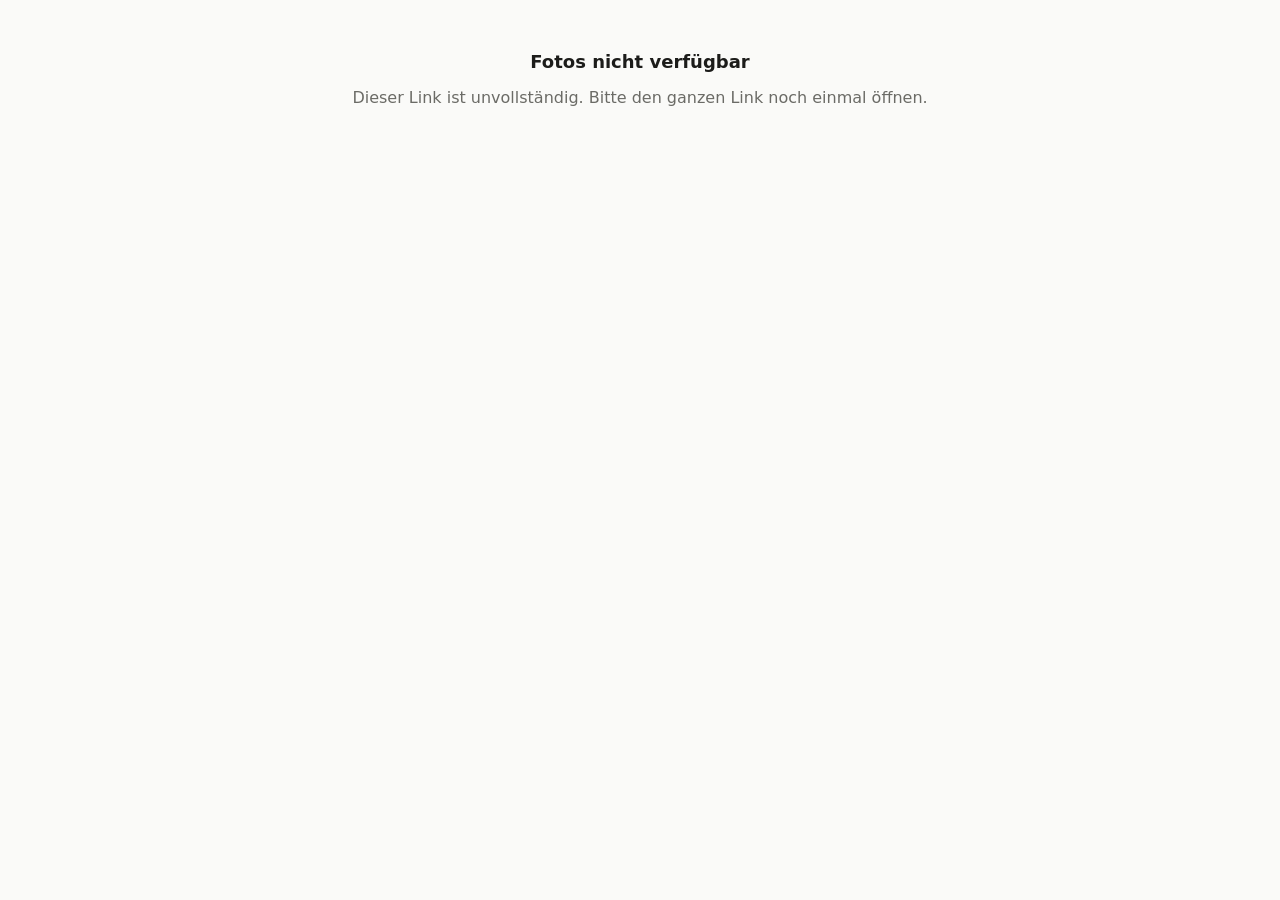
==== gast.html @ a248f6a7 "Suwar 0.1.0: Galerie, Kategorien, Aufräumen, Teilen, Hochladen, Video-Standbild Stufe 1, Bausteine 1" ====
<!doctype html>
<html lang="de">
<head>
<meta charset="utf-8">
<meta name="viewport" content="width=device-width, initial-scale=1, viewport-fit=cover">
<meta http-equiv="Content-Security-Policy" content="default-src 'self'; script-src 'self'; style-src 'self'; img-src 'self' https: http://localhost:* http://127.0.0.1:*; media-src https: http://localhost:* http://127.0.0.1:*; connect-src 'none'">
<meta name="referrer" content="no-referrer">
<meta name="robots" content="noindex">
<title>Geteilte Fotos</title>
<meta name="theme-color" content="#FAFAF8">
<link rel="icon" href="icons/suwar-64.png">
<link rel="stylesheet" href="stil.css">
<link rel="stylesheet" href="gast.css">
</head>
<body>
<div id="gast"><p class="leer">Fotos werden geladen …</p></div>
<script src="js/gast.js"></script>
</body>
</html>
---- stil.css ----
/* Suwar – Stil C „Hell und ruhig“. Fotos stehen im Vordergrund, die Oberfläche tritt zurück. */
:root {
  --grund: #FAFAF8; --karte: #FFFFFF; --text: #1C1C1A; --text2: #6B6B66; --akzent: #2B5291; --akzent-hell: #E6ECF5;
  --chip: #F0F0EC; --rand: rgba(0, 0, 0, .08); --rot: #B42318; --rot-hell: #FBEAEA; --gruen: #1F7A4D;
  --radius: 12px; --sicher-unten: env(safe-area-inset-bottom, 0px); --sicher-oben: env(safe-area-inset-top, 0px);
  font-family: "Segoe UI Variable Text", "Segoe UI", Inter, system-ui, -apple-system, sans-serif;
  color: var(--text); background: var(--grund); -webkit-tap-highlight-color: transparent;
}
* { box-sizing: border-box; }
html, body { margin: 0; height: 100%; }
body { overscroll-behavior-y: contain; }
button, input, select, textarea { font: inherit; color: inherit; }
button { cursor: pointer; }
a { color: var(--akzent); }
.versteckt { display: none !important; }
.nur-leser { position: absolute; width: 1px; height: 1px; overflow: hidden; clip: rect(0 0 0 0); }

/* Grundaufbau */
#app { min-height: 100%; display: flex; flex-direction: column; }
.kopf { position: sticky; top: 0; z-index: 5; background: var(--grund); padding: calc(14px + var(--sicher-oben)) 16px 10px; display: flex; flex-direction: column; gap: 10px; }
.kopf-zeile { display: flex; align-items: center; gap: 10px; }
.kopf h1 { margin: 0; font-size: 22px; font-weight: 600; flex: 1; }
.suche { flex: 1; min-width: 0; display: flex; align-items: center; gap: 10px; height: 44px; padding: 0 6px 0 16px; border-radius: 22px; background: var(--chip); }
.suche input { flex: 1; min-width: 0; border: none; background: transparent; font-size: 15px; outline: none; }
.suche svg { flex: none; }
.rund { flex: none; position: relative; width: 44px; height: 44px; border-radius: 22px; border: 1px solid var(--rand); background: var(--karte); display: inline-flex; align-items: center; justify-content: center; padding: 0; }
.rund.dunkel { background: var(--text); border-color: var(--text); color: #fff; }
.rund.klein { width: 34px; height: 34px; border: none; background: transparent; }
.konto-knopf { width: 32px; height: 32px; border-radius: 16px; border: none; background: var(--akzent); color: #fff; font-size: 14px; font-weight: 600; flex: none; }
.zaehler { position: absolute; right: -3px; top: -3px; min-width: 18px; height: 18px; padding: 0 5px; border-radius: 9px; background: var(--akzent); color: #fff; font-size: 11px; display: flex; align-items: center; justify-content: center; }
.chips { display: flex; gap: 8px; overflow-x: auto; scrollbar-width: none; align-items: center; }
.chips::-webkit-scrollbar { display: none; }
.chip { flex: none; height: 32px; padding: 0 12px; border-radius: 16px; border: 1px solid var(--rand); background: var(--karte); font-size: 14px; display: inline-flex; align-items: center; gap: 6px; }
.chip.an { background: var(--text); color: #fff; border-color: var(--text); }
.chip.filter { background: var(--akzent-hell); color: var(--akzent); border-color: transparent; }
.chip.text { border: none; background: transparent; color: var(--akzent); padding: 0 4px; }
.inhalt { flex: 1; padding-bottom: calc(76px + var(--sicher-unten)); }

/* Leiste unten */
.leiste { position: fixed; left: 0; right: 0; bottom: 0; z-index: 6; display: flex; padding: 4px 8px calc(8px + var(--sicher-unten)); background: var(--karte); border-top: 1px solid var(--rand); }
.leiste a, .leiste button { flex: 1; display: flex; flex-direction: column; align-items: center; gap: 3px; padding: 7px 0; text-decoration: none; color: var(--text2); font-size: 11px; border: none; background: none; }
.leiste .an { color: var(--akzent); }
.leiste.aktionen button { color: var(--text); }
.leiste.aktionen button.gefahr { color: var(--rot); }

/* Galerie */
.tag-kopf { padding: 14px 16px 6px; font-size: 13px; font-weight: 600; color: var(--text2); letter-spacing: .02em; text-transform: uppercase; display: flex; justify-content: space-between; }
.raster { display: grid; grid-template-columns: repeat(4, minmax(0, 1fr)); gap: 2px; }
@media (min-width: 700px) { .raster { grid-template-columns: repeat(6, minmax(0, 1fr)); } }
@media (min-width: 1100px) { .raster { grid-template-columns: repeat(8, minmax(0, 1fr)); } .inhalt, .kopf { max-width: 1400px; width: 100%; margin: 0 auto; } }
.kachel { position: relative; aspect-ratio: 1; background: #E6E6E1; border: none; padding: 0; overflow: hidden; display: block; width: 100%; }
.kachel img { width: 100%; height: 100%; object-fit: cover; display: block; opacity: 0; transition: opacity .2s; }
.kachel img.da { opacity: 1; }
.kachel .marke { position: absolute; right: 5px; bottom: 5px; display: flex; align-items: center; gap: 3px; padding: 2px 6px; border-radius: 9px; background: rgba(0, 0, 0, .5); color: #fff; font-size: 11px; }
.kachel .auswahl { position: absolute; left: 6px; top: 6px; width: 22px; height: 22px; border-radius: 11px; border: 2px solid #fff; background: rgba(0, 0, 0, .15); }
.kachel.gewaehlt { outline: 3px solid var(--akzent); outline-offset: -3px; }
.kachel.gewaehlt .auswahl { background: var(--akzent); }
.kachel.gewaehlt .auswahl::after { content: ""; position: absolute; left: 5px; top: 1px; width: 5px; height: 10px; border: solid #fff; border-width: 0 2px 2px 0; transform: rotate(45deg); }
.leer { padding: 48px 24px; text-align: center; color: var(--text2); line-height: 1.6; }
.leer h2 { color: var(--text); font-size: 18px; margin: 0 0 8px; }
.ladestreifen { height: 3px; background: linear-gradient(90deg, transparent, var(--akzent), transparent); background-size: 50% 100%; animation: laden 1.2s linear infinite; }
@keyframes laden { from { background-position: -50% 0; } to { background-position: 150% 0; } }

/* Karten, Formulare, Listen */
.seite { padding: 8px 16px 24px; display: flex; flex-direction: column; gap: 16px; max-width: 720px; width: 100%; margin: 0 auto; }
.karte { background: var(--karte); border: 1px solid var(--rand); border-radius: 16px; padding: 16px; display: flex; flex-direction: column; gap: 12px; }
.karte h2 { margin: 0; font-size: 17px; font-weight: 600; }
.karte p { margin: 0; color: var(--text2); line-height: 1.55; font-size: 14px; }
label.feld { display: flex; flex-direction: column; gap: 6px; font-size: 13px; color: var(--text2); }
.feld input, .feld select, .feld textarea { height: 44px; padding: 0 12px; border-radius: 10px; border: 1px solid var(--rand); background: var(--grund); font-size: 15px; color: var(--text); }
.feld textarea { height: 80px; padding: 10px 12px; }
.knopf { height: 44px; padding: 0 16px; border-radius: 10px; border: 1px solid var(--rand); background: var(--chip); font-size: 15px; font-weight: 500; display: inline-flex; align-items: center; justify-content: center; gap: 8px; text-decoration: none; color: var(--text); }
.knopf.haupt { background: var(--text); color: #fff; border-color: var(--text); }
.knopf.gefahr { color: var(--rot); background: var(--rot-hell); border-color: transparent; }
.knopf:disabled { opacity: .5; }
.zeile { display: flex; gap: 10px; align-items: center; }
.zeile > .knopf { flex: 1; }
.liste { display: flex; flex-direction: column; }
.liste > * { display: flex; align-items: center; gap: 12px; padding: 12px 0; border-bottom: 1px solid var(--rand); }
.liste > *:last-child { border-bottom: none; }
.liste .wachsen { flex: 1; min-width: 0; display: flex; flex-direction: column; gap: 2px; }
.liste .klein { font-size: 13px; color: var(--text2); overflow-wrap: anywhere; }
.haken { display: flex; align-items: center; gap: 10px; font-size: 15px; }
.haken input { width: 20px; height: 20px; }
.protokoll { font-family: ui-monospace, Consolas, monospace; font-size: 12px; background: var(--chip); border-radius: 10px; padding: 10px; max-height: 180px; overflow: auto; white-space: pre-wrap; }
.fortschritt { height: 6px; border-radius: 3px; background: var(--chip); overflow: hidden; }
.fortschritt > div { height: 100%; background: var(--akzent); width: 0; transition: width .2s; }
.hinweis { display: flex; gap: 8px; align-items: flex-start; font-size: 13px; color: var(--text2); line-height: 1.5; margin: 0; }
.hinweis svg { flex: none; margin-top: 2px; }
code { background: var(--chip); padding: 1px 5px; border-radius: 5px; font-size: 13px; }

/* Blatt (von unten) */
.schleier { position: fixed; inset: 0; z-index: 20; background: rgba(0, 0, 0, .35); display: flex; align-items: flex-end; justify-content: center; }
.blatt { width: 100%; max-width: 560px; max-height: 88vh; overflow: auto; background: var(--karte); border-radius: 20px 20px 0 0; padding: 10px 18px calc(18px + var(--sicher-unten)); display: flex; flex-direction: column; gap: 14px; }
.blatt .griff { width: 40px; height: 4px; border-radius: 2px; background: var(--rand); margin: 0 auto 4px; }
.blatt h2 { margin: 0; font-size: 18px; font-weight: 600; }
.blatt h3 { margin: 4px 0 0; font-size: 13px; color: var(--text2); font-weight: 600; }
@media (min-width: 700px) { .schleier { align-items: center; } .blatt { border-radius: 20px; } }

/* Großansicht */
.ansicht { position: fixed; inset: 0; z-index: 30; background: #0E0F10; color: #F2F2F2; display: flex; flex-direction: column; }
.ansicht-kopf, .ansicht-fuss { display: flex; align-items: center; gap: 8px; padding: 10px 12px; }
.ansicht-kopf { padding-top: calc(10px + var(--sicher-oben)); }
.ansicht-fuss { padding-bottom: calc(10px + var(--sicher-unten)); justify-content: space-around; }
.ansicht .rund { background: rgba(255, 255, 255, .1); border: none; color: #fff; }
.ansicht-titel { flex: 1; min-width: 0; display: flex; flex-direction: column; font-size: 13px; color: #B9B9B4; }
.ansicht-titel b { color: #fff; font-size: 15px; font-weight: 500; }
.buehne { flex: 1; min-height: 0; display: flex; align-items: center; justify-content: center; position: relative; touch-action: pan-y; }
.buehne img, .buehne video { max-width: 100%; max-height: 100%; object-fit: contain; }
.buehne .lade { position: absolute; color: #B9B9B4; font-size: 14px; }
.ansicht-fuss button { display: flex; flex-direction: column; align-items: center; gap: 4px; background: none; border: none; color: #F2F2F2; font-size: 11px; padding: 6px 10px; }
.info { padding: 0 16px 12px; font-size: 13px; color: #B9B9B4; display: flex; flex-wrap: wrap; gap: 6px 14px; }

/* Aufräum-Modus */
.aufraeumen { flex: 1; display: flex; flex-direction: column; padding: 4px 18px calc(84px + var(--sicher-unten)); gap: 12px; max-width: 560px; width: 100%; margin: 0 auto; }
.stapel { position: relative; flex: 1; min-height: 300px; }
.stapel .hinten { position: absolute; left: 14px; right: 14px; top: 12px; bottom: 50px; border-radius: 18px; background: #EDEDE8; }
.foto-karte { position: absolute; inset: 0 0 38px; border-radius: 18px; background: var(--karte); border: 1px solid var(--rand); display: flex; flex-direction: column; overflow: hidden; touch-action: none; user-select: none; transition: transform .25s, opacity .25s; }
.foto-karte .bild { flex: 1; min-height: 0; background: #E6E6E1; display: flex; align-items: center; justify-content: center; overflow: hidden; }
.foto-karte .bild img { width: 100%; height: 100%; object-fit: contain; pointer-events: none; }
.foto-karte .unter { display: flex; justify-content: space-between; align-items: center; gap: 10px; padding: 10px 14px; }
.foto-karte .stempel { position: absolute; top: 18px; padding: 6px 12px; border-radius: 8px; font-weight: 600; font-size: 16px; border: 2px solid; opacity: 0; background: rgba(255, 255, 255, .9); }
.stempel.weg { right: 18px; color: var(--rot); }
.stempel.bleibt { left: 18px; color: var(--gruen); }
.wisch-hinweis { position: absolute; left: 0; right: 0; bottom: 8px; display: flex; justify-content: space-between; font-size: 13px; color: var(--text2); padding: 0 4px; }
.entscheiden { display: flex; justify-content: center; align-items: center; gap: 26px; }
.entscheiden .gross { width: 64px; height: 64px; border-radius: 32px; }
.marke-rot { padding: 3px 9px; border-radius: 11px; background: var(--rot-hell); color: var(--rot); font-size: 12px; white-space: nowrap; }

/* Hinweis unten */
.toast { position: fixed; left: 50%; bottom: calc(92px + var(--sicher-unten)); transform: translateX(-50%); z-index: 50; background: var(--text); color: #fff; padding: 10px 16px; border-radius: 12px; font-size: 14px; display: flex; gap: 12px; align-items: center; max-width: calc(100% - 32px); box-shadow: 0 6px 24px rgba(0, 0, 0, .2); }
.toast button { background: none; border: none; color: #9EB6E0; font-weight: 600; padding: 0; }

/* Anmeldung */
.anmeldung { max-width: 440px; margin: 0 auto; padding: calc(48px + var(--sicher-oben)) 20px 32px; display: flex; flex-direction: column; gap: 18px; }
.anmeldung .logo { width: 72px; height: 72px; border-radius: 18px; }
.anmeldung h1 { margin: 0; font-size: 28px; }
.fehler { color: var(--rot); font-size: 14px; }
---- gast.css ----
/* Gästeseite: so sehen Empfänger einen Suwar-Link (Entwurf C4). */
.g-kopf { max-width: 1200px; margin: 0 auto; padding: calc(28px + var(--sicher-oben)) 20px 16px; display: flex; flex-direction: column; gap: 8px; }
.g-kopf h1 { margin: 0; font-size: 26px; font-weight: 600; }
.g-kopf .klein { color: var(--text2); font-size: 14px; }
.g-kopf .knopf { align-self: flex-start; margin-top: 6px; }
.mauer { max-width: 1200px; margin: 0 auto; padding: 0 12px; columns: 2 160px; column-gap: 8px; }
@media (min-width: 700px) { .mauer { columns: 3 220px; } }
@media (min-width: 1100px) { .mauer { columns: 4 240px; } }
.mauer button { position: relative; display: block; width: 100%; margin: 0 0 8px; padding: 0; border: none; border-radius: 8px; overflow: hidden; background: #E6E6E1; break-inside: avoid; min-height: 80px; }
.mauer img { display: block; width: 100%; height: auto; }
.mauer .marke { position: absolute; right: 8px; bottom: 8px; display: flex; align-items: center; gap: 3px; padding: 2px 7px; border-radius: 9px; background: rgba(0, 0, 0, .5); color: #fff; font-size: 11px; }
.g-fuss { max-width: 1200px; margin: 16px auto 0; padding: 14px 20px calc(22px + var(--sicher-unten)); border-top: 1px solid var(--rand); font-size: 13px; color: var(--text2); display: flex; gap: 8px; align-items: center; }
.ansicht a.rund { color: #fff; }
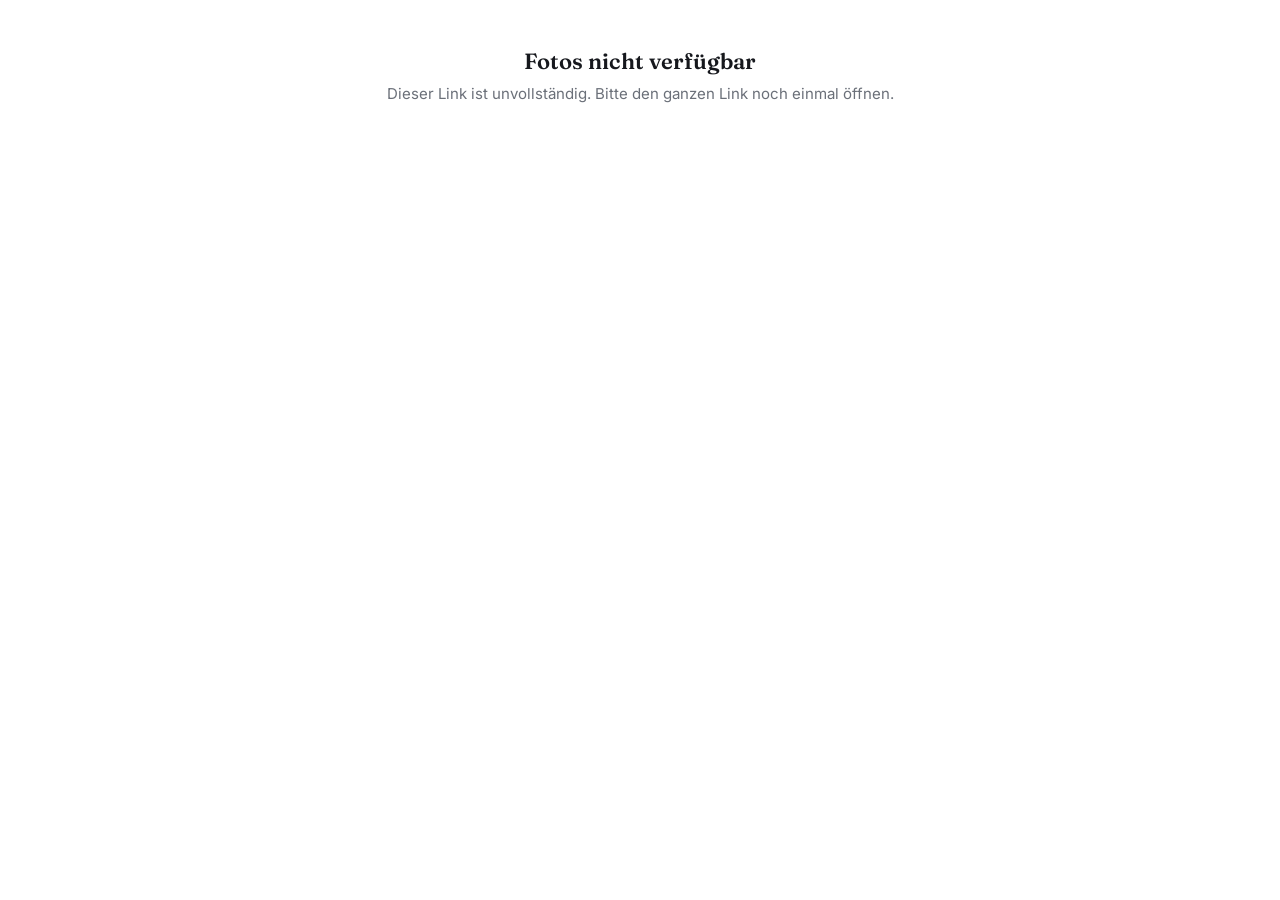
==== commit ef7ed8fe: "Gestaltung: DESIGN.md, Prüfstand und Umstellung auf „Stille Galerie“ mit Darkmode „Nachthimmel“ (0.1" ====
--- a/gast.html
+++ b/gast.html
@@ -7,8 +7,9 @@
 <meta name="referrer" content="no-referrer">
 <meta name="robots" content="noindex">
 <title>Geteilte Fotos</title>
-<meta name="theme-color" content="#FAFAF8">
-<link rel="icon" href="icons/suwar-64.png">
+<meta name="theme-color" content="#FFFFFF" media="(prefers-color-scheme: light)">
+<meta name="theme-color" content="#0E1626" media="(prefers-color-scheme: dark)">
+<link rel="icon" href="icons/stern-64.png">
 <link rel="stylesheet" href="stil.css">
 <link rel="stylesheet" href="gast.css">
 </head>
--- a/stil.css
+++ b/stil.css
@@ -1,138 +1,234 @@
-/* Suwar – Stil C „Hell und ruhig“. Fotos stehen im Vordergrund, die Oberfläche tritt zurück. */
+/* Suwar – Richtung R1 „Stille Galerie“, Darkmode R2 „Nachthimmel“. Regeln und Werte: DESIGN.md, werkzeuge/pruefen/tokens.json */
+@font-face { font-family: "Inter"; font-weight: 400; font-style: normal; font-display: swap; src: url("fonts/inter-latin-400.woff2") format("woff2"); }
+@font-face { font-family: "Inter"; font-weight: 500; font-style: normal; font-display: swap; src: url("fonts/inter-latin-500.woff2") format("woff2"); }
+@font-face { font-family: "Inter"; font-weight: 600; font-style: normal; font-display: swap; src: url("fonts/inter-latin-600.woff2") format("woff2"); }
+@font-face { font-family: "Fraunces"; font-weight: 600; font-style: normal; font-display: swap; src: url("fonts/fraunces-latin-600.woff2") format("woff2"); }
+
 :root {
-  --grund: #FAFAF8; --karte: #FFFFFF; --text: #1C1C1A; --text2: #6B6B66; --akzent: #2B5291; --akzent-hell: #E6ECF5;
-  --chip: #F0F0EC; --rand: rgba(0, 0, 0, .08); --rot: #B42318; --rot-hell: #FBEAEA; --gruen: #1F7A4D;
-  --radius: 12px; --sicher-unten: env(safe-area-inset-bottom, 0px); --sicher-oben: env(safe-area-inset-top, 0px);
-  font-family: "Segoe UI Variable Text", "Segoe UI", Inter, system-ui, -apple-system, sans-serif;
+  /* Fünf Farb-Tokens (hell) */
+  --grund: #FFFFFF; --flaeche: #F2F3F5; --text: #16181D; --leise: #6B7079; --akzent: #2B5291;
+  /* Ableitungen – keine neuen Farben */
+  --linie: color-mix(in srgb, var(--text) 10%, transparent);
+  --akzent-zart: color-mix(in srgb, var(--akzent) 14%, var(--grund));
+  --auf-akzent: var(--grund);
+  --auf-text: var(--grund);
+  /* Schrift, Ecken, Bewegung */
+  --schrift-text: "Inter", system-ui, -apple-system, "Segoe UI", sans-serif;
+  --schrift-titel: "Fraunces", Georgia, "Times New Roman", serif;
+  --radius: 12px;
+  --dauer-sofort: 120ms; --dauer-kurz: 180ms; --dauer-mittel: 240ms; --dauer-lang: 360ms;
+  --kurve-standard: cubic-bezier(.23, 1, .32, 1); --kurve-blatt: cubic-bezier(.32, .72, 0, 1);
+  --sicher-unten: env(safe-area-inset-bottom, 0px); --sicher-oben: env(safe-area-inset-top, 0px);
+  color-scheme: light;
+  font-family: var(--schrift-text);
   color: var(--text); background: var(--grund); -webkit-tap-highlight-color: transparent;
+}
+@media (prefers-color-scheme: dark) {
+  :root {
+    /* Fünf Farb-Tokens (dunkel, R2 „Nachthimmel“) */
+    --grund: #0E1626; --flaeche: #18233A; --text: #EEF1F6; --leise: #8C97AB; --akzent: #E8B04B;
+    color-scheme: dark;
+  }
 }
 * { box-sizing: border-box; }
 html, body { margin: 0; height: 100%; }
-body { overscroll-behavior-y: contain; }
+body { overscroll-behavior-y: contain; background: var(--grund); }
 button, input, select, textarea { font: inherit; color: inherit; }
 button { cursor: pointer; }
 a { color: var(--akzent); }
+:focus-visible { outline: 2px solid var(--akzent); outline-offset: 2px; }
 .versteckt { display: none !important; }
 .nur-leser { position: absolute; width: 1px; height: 1px; overflow: hidden; clip: rect(0 0 0 0); }
+h1, h2 { text-wrap: balance; }
 
 /* Grundaufbau */
 #app { min-height: 100%; display: flex; flex-direction: column; }
-.kopf { position: sticky; top: 0; z-index: 5; background: var(--grund); padding: calc(14px + var(--sicher-oben)) 16px 10px; display: flex; flex-direction: column; gap: 10px; }
-.kopf-zeile { display: flex; align-items: center; gap: 10px; }
-.kopf h1 { margin: 0; font-size: 22px; font-weight: 600; flex: 1; }
-.suche { flex: 1; min-width: 0; display: flex; align-items: center; gap: 10px; height: 44px; padding: 0 6px 0 16px; border-radius: 22px; background: var(--chip); }
-.suche input { flex: 1; min-width: 0; border: none; background: transparent; font-size: 15px; outline: none; }
+.kopf { position: sticky; top: 0; z-index: 5; background: var(--grund); padding: calc(16px + var(--sicher-oben)) 16px 8px; display: flex; flex-direction: column; gap: 8px; }
+.kopf-zeile { display: flex; align-items: center; gap: 8px; }
+.kopf h1 { margin: 0; font: 600 28px/1.1 var(--schrift-titel); flex: 1; }
+.suche { flex: 1; min-width: 0; display: flex; align-items: center; gap: 8px; height: 48px; padding: 0 8px 0 16px; border-radius: var(--radius); background: var(--flaeche); color: var(--leise); }
+.suche input { flex: 1; min-width: 0; border: none; background: transparent; font-size: 15px; outline: none; color: var(--text); }
+.suche input::placeholder { color: var(--leise); }
 .suche svg { flex: none; }
-.rund { flex: none; position: relative; width: 44px; height: 44px; border-radius: 22px; border: 1px solid var(--rand); background: var(--karte); display: inline-flex; align-items: center; justify-content: center; padding: 0; }
-.rund.dunkel { background: var(--text); border-color: var(--text); color: #fff; }
-.rund.klein { width: 34px; height: 34px; border: none; background: transparent; }
-.konto-knopf { width: 32px; height: 32px; border-radius: 16px; border: none; background: var(--akzent); color: #fff; font-size: 14px; font-weight: 600; flex: none; }
-.zaehler { position: absolute; right: -3px; top: -3px; min-width: 18px; height: 18px; padding: 0 5px; border-radius: 9px; background: var(--akzent); color: #fff; font-size: 11px; display: flex; align-items: center; justify-content: center; }
+.rund { flex: none; position: relative; width: 48px; height: 48px; border-radius: var(--radius); border: none; background: var(--flaeche); color: var(--text); display: inline-flex; align-items: center; justify-content: center; padding: 0; }
+.rund.dunkel { background: var(--akzent); color: var(--auf-akzent); }
+.rund.klein { width: 48px; height: 48px; background: transparent; }
+.rund:disabled { opacity: .4; }
+.konto-knopf { width: 48px; height: 48px; margin-right: -8px; padding: 0; border-radius: var(--radius); border: none; background: none; flex: none; display: grid; place-items: center; }
+.konto-knopf svg, .himmel-logo svg { display: block; }
+.himmel-kopf { display: flex; align-items: center; gap: 16px; }
+.himmel-kopf p { margin: 4px 0 0; }
+.gebetszeiten { display: grid; grid-template-columns: repeat(5, minmax(0, 1fr)); gap: 8px; }
+.gebetszeiten div { display: flex; flex-direction: column; align-items: center; gap: 4px; padding: 8px 0; border-radius: var(--radius); background: var(--flaeche); }
+.gebetszeiten span { font-size: 12px; color: var(--leise); }
+.gebetszeiten b { font-size: 15px; font-weight: 600; font-variant-numeric: tabular-nums; }
+.himmel-logo { border: none; background: none; padding: 0; border-radius: var(--radius); flex: none; }
+.zaehler { position: absolute; right: -4px; top: -4px; min-width: 18px; height: 18px; padding: 0 4px; border-radius: var(--radius); background: var(--akzent); color: var(--auf-akzent); font-size: 12px; font-weight: 600; display: flex; align-items: center; justify-content: center; }
 .chips { display: flex; gap: 8px; overflow-x: auto; scrollbar-width: none; align-items: center; }
 .chips::-webkit-scrollbar { display: none; }
-.chip { flex: none; height: 32px; padding: 0 12px; border-radius: 16px; border: 1px solid var(--rand); background: var(--karte); font-size: 14px; display: inline-flex; align-items: center; gap: 6px; }
-.chip.an { background: var(--text); color: #fff; border-color: var(--text); }
-.chip.filter { background: var(--akzent-hell); color: var(--akzent); border-color: transparent; }
-.chip.text { border: none; background: transparent; color: var(--akzent); padding: 0 4px; }
-.inhalt { flex: 1; padding-bottom: calc(76px + var(--sicher-unten)); }
+.chip { flex: none; height: 32px; padding: 0 16px; border-radius: var(--radius); border: none; background: var(--flaeche); color: var(--text); font-size: 13px; font-weight: 500; display: inline-flex; align-items: center; gap: 4px; }
+.chip.an { background: var(--akzent); color: var(--auf-akzent); }
+.chip.filter { background: var(--akzent-zart); color: var(--text); }
+.chip.text { background: transparent; color: var(--akzent); padding: 0 8px; }
+.inhalt { flex: 1; padding-bottom: calc(64px + 16px + var(--sicher-unten)); }
 
 /* Leiste unten */
-.leiste { position: fixed; left: 0; right: 0; bottom: 0; z-index: 6; display: flex; padding: 4px 8px calc(8px + var(--sicher-unten)); background: var(--karte); border-top: 1px solid var(--rand); }
-.leiste a, .leiste button { flex: 1; display: flex; flex-direction: column; align-items: center; gap: 3px; padding: 7px 0; text-decoration: none; color: var(--text2); font-size: 11px; border: none; background: none; }
+.leiste { position: fixed; left: 0; right: 0; bottom: 0; z-index: 6; display: flex; padding: 8px 8px calc(8px + var(--sicher-unten)); background: var(--grund); border-top: 1px solid var(--linie); }
+.leiste a, .leiste button { flex: 1; min-height: 48px; display: flex; flex-direction: column; align-items: center; justify-content: center; gap: 4px; padding: 0; text-decoration: none; color: var(--leise); font-size: 12px; font-weight: 500; border: none; background: none; }
 .leiste .an { color: var(--akzent); }
 .leiste.aktionen button { color: var(--text); }
-.leiste.aktionen button.gefahr { color: var(--rot); }
+.leiste.aktionen button.gefahr { color: var(--text); font-weight: 600; }
 
 /* Galerie */
-.tag-kopf { padding: 14px 16px 6px; font-size: 13px; font-weight: 600; color: var(--text2); letter-spacing: .02em; text-transform: uppercase; display: flex; justify-content: space-between; }
+.tag-kopf { padding: 24px 16px 8px; display: flex; justify-content: space-between; align-items: baseline; gap: 16px; font: 600 22px/1.15 var(--schrift-titel); color: var(--text); }
+.tag-kopf > :not(:first-child) { font: 400 13px/1 var(--schrift-text); color: var(--leise); }
 .raster { display: grid; grid-template-columns: repeat(4, minmax(0, 1fr)); gap: 2px; }
 @media (min-width: 700px) { .raster { grid-template-columns: repeat(6, minmax(0, 1fr)); } }
 @media (min-width: 1100px) { .raster { grid-template-columns: repeat(8, minmax(0, 1fr)); } .inhalt, .kopf { max-width: 1400px; width: 100%; margin: 0 auto; } }
-.kachel { position: relative; aspect-ratio: 1; background: #E6E6E1; border: none; padding: 0; overflow: hidden; display: block; width: 100%; }
-.kachel img { width: 100%; height: 100%; object-fit: cover; display: block; opacity: 0; transition: opacity .2s; }
+.kachel { position: relative; aspect-ratio: 1; background: var(--flaeche); border: none; padding: 0; overflow: hidden; display: block; width: 100%; }
+.kachel img { width: 100%; height: 100%; object-fit: cover; display: block; opacity: 0; transition: opacity var(--dauer-mittel) ease; }
 .kachel img.da { opacity: 1; }
-.kachel .marke { position: absolute; right: 5px; bottom: 5px; display: flex; align-items: center; gap: 3px; padding: 2px 6px; border-radius: 9px; background: rgba(0, 0, 0, .5); color: #fff; font-size: 11px; }
-.kachel .auswahl { position: absolute; left: 6px; top: 6px; width: 22px; height: 22px; border-radius: 11px; border: 2px solid #fff; background: rgba(0, 0, 0, .15); }
+/* Ausnahme Bildschleier: nur auf Fotos (DESIGN.md 3) */
+.kachel .marke { position: absolute; right: 4px; bottom: 4px; display: flex; align-items: center; gap: 4px; padding: 0 8px; height: 18px; border-radius: var(--radius); background: rgba(0, 0, 0, .5); color: #FFFFFF; font-size: 12px; }
+.kachel .auswahl { position: absolute; left: 8px; top: 8px; width: 24px; height: 24px; border-radius: var(--radius); border: 2px solid #FFFFFF; background: rgba(0, 0, 0, .5); }
 .kachel.gewaehlt { outline: 3px solid var(--akzent); outline-offset: -3px; }
-.kachel.gewaehlt .auswahl { background: var(--akzent); }
-.kachel.gewaehlt .auswahl::after { content: ""; position: absolute; left: 5px; top: 1px; width: 5px; height: 10px; border: solid #fff; border-width: 0 2px 2px 0; transform: rotate(45deg); }
-.leer { padding: 48px 24px; text-align: center; color: var(--text2); line-height: 1.6; }
-.leer h2 { color: var(--text); font-size: 18px; margin: 0 0 8px; }
-.ladestreifen { height: 3px; background: linear-gradient(90deg, transparent, var(--akzent), transparent); background-size: 50% 100%; animation: laden 1.2s linear infinite; }
-@keyframes laden { from { background-position: -50% 0; } to { background-position: 150% 0; } }
+.kachel.gewaehlt .auswahl { background: var(--akzent); border-color: var(--akzent); }
+.kachel.gewaehlt .auswahl::after { content: ""; position: absolute; left: 6px; top: 2px; width: 6px; height: 11px; border: solid var(--auf-akzent); border-width: 0 2px 2px 0; transform: rotate(45deg); }
+.leer { padding: 48px 24px; text-align: center; color: var(--leise); line-height: 1.6; font-size: 15px; }
+.leer h2 { color: var(--text); font: 600 22px/1.2 var(--schrift-titel); margin: 0 0 8px; }
+.ladestreifen { height: 3px; position: relative; overflow: hidden; background: var(--flaeche); }
+.ladestreifen::after { content: ""; position: absolute; inset: 0; width: 40%; background: var(--akzent); animation: laden 1.2s linear infinite; }
+@keyframes laden { from { transform: translateX(-100%); } to { transform: translateX(250%); } }
 
 /* Karten, Formulare, Listen */
 .seite { padding: 8px 16px 24px; display: flex; flex-direction: column; gap: 16px; max-width: 720px; width: 100%; margin: 0 auto; }
-.karte { background: var(--karte); border: 1px solid var(--rand); border-radius: 16px; padding: 16px; display: flex; flex-direction: column; gap: 12px; }
+.karte { background: var(--grund); border: 1px solid var(--linie); border-radius: var(--radius); padding: 16px; display: flex; flex-direction: column; gap: 16px; }
 .karte h2 { margin: 0; font-size: 17px; font-weight: 600; }
-.karte p { margin: 0; color: var(--text2); line-height: 1.55; font-size: 14px; }
-label.feld { display: flex; flex-direction: column; gap: 6px; font-size: 13px; color: var(--text2); }
-.feld input, .feld select, .feld textarea { height: 44px; padding: 0 12px; border-radius: 10px; border: 1px solid var(--rand); background: var(--grund); font-size: 15px; color: var(--text); }
-.feld textarea { height: 80px; padding: 10px 12px; }
-.knopf { height: 44px; padding: 0 16px; border-radius: 10px; border: 1px solid var(--rand); background: var(--chip); font-size: 15px; font-weight: 500; display: inline-flex; align-items: center; justify-content: center; gap: 8px; text-decoration: none; color: var(--text); }
-.knopf.haupt { background: var(--text); color: #fff; border-color: var(--text); }
-.knopf.gefahr { color: var(--rot); background: var(--rot-hell); border-color: transparent; }
+.karte p { margin: 0; color: var(--leise); line-height: 1.55; font-size: 15px; }
+label.feld { display: flex; flex-direction: column; gap: 8px; font-size: 13px; font-weight: 500; color: var(--leise); }
+.feld input, .feld select, .feld textarea { width: 100%; min-width: 0; height: 48px; padding: 0 16px; border-radius: var(--radius); border: 1px solid var(--linie); background: var(--flaeche); font-size: 15px; color: var(--text); }
+.feld textarea { height: 96px; padding: 8px 16px; }
+.knopf { height: 48px; padding: 0 16px; border-radius: var(--radius); border: none; background: var(--flaeche); font-size: 15px; font-weight: 500; display: inline-flex; align-items: center; justify-content: center; gap: 8px; text-decoration: none; color: var(--text); }
+.knopf.haupt { background: var(--text); color: var(--auf-text); }
+.knopf.gefahr { background: var(--flaeche); color: var(--text); font-weight: 600; }
 .knopf:disabled { opacity: .5; }
-.zeile { display: flex; gap: 10px; align-items: center; }
+.zeile { display: flex; gap: 8px; align-items: center; }
 .zeile > .knopf { flex: 1; }
+/* Feld neben Knopf oder Feld: Felder teilen sich die Breite, nichts ragt über die Karte hinaus */
+.zeile > .feld { flex: 1; min-width: 0; }
+.zeile:has(> .feld) { align-items: flex-end; }
+.zeile:has(> .feld) > .knopf { flex: none; }
 .liste { display: flex; flex-direction: column; }
-.liste > * { display: flex; align-items: center; gap: 12px; padding: 12px 0; border-bottom: 1px solid var(--rand); }
+.liste > * { display: flex; align-items: center; gap: 16px; padding: 16px 0; border-bottom: 1px solid var(--linie); }
 .liste > *:last-child { border-bottom: none; }
-.liste .wachsen { flex: 1; min-width: 0; display: flex; flex-direction: column; gap: 2px; }
-.liste .klein { font-size: 13px; color: var(--text2); overflow-wrap: anywhere; }
-.haken { display: flex; align-items: center; gap: 10px; font-size: 15px; }
-.haken input { width: 20px; height: 20px; }
-.protokoll { font-family: ui-monospace, Consolas, monospace; font-size: 12px; background: var(--chip); border-radius: 10px; padding: 10px; max-height: 180px; overflow: auto; white-space: pre-wrap; }
-.fortschritt { height: 6px; border-radius: 3px; background: var(--chip); overflow: hidden; }
-.fortschritt > div { height: 100%; background: var(--akzent); width: 0; transition: width .2s; }
-.hinweis { display: flex; gap: 8px; align-items: flex-start; font-size: 13px; color: var(--text2); line-height: 1.5; margin: 0; }
+.liste .wachsen { flex: 1; min-width: 0; display: flex; flex-direction: column; gap: 4px; }
+.liste .klein { font-size: 13px; color: var(--leise); overflow-wrap: anywhere; }
+.haken { display: flex; align-items: center; gap: 8px; font-size: 15px; min-height: 48px; }
+.haken input { width: 24px; height: 24px; accent-color: var(--akzent); }
+.protokoll { font-family: var(--schrift-text); font-variant-numeric: tabular-nums; font-size: 12px; background: var(--flaeche); border-radius: var(--radius); padding: 8px 16px; max-height: 180px; overflow: auto; white-space: pre-wrap; }
+.fortschritt { height: 8px; border-radius: var(--radius); background: var(--flaeche); overflow: hidden; }
+.fortschritt > div { height: 100%; background: var(--akzent); width: 100%; transform-origin: left; transform: scaleX(0); transition: transform var(--dauer-mittel) var(--kurve-standard); }
+.hinweis { display: flex; gap: 8px; align-items: flex-start; font-size: 13px; color: var(--leise); line-height: 1.5; margin: 0; }
 .hinweis svg { flex: none; margin-top: 2px; }
-code { background: var(--chip); padding: 1px 5px; border-radius: 5px; font-size: 13px; }
-
-/* Blatt (von unten) */
-.schleier { position: fixed; inset: 0; z-index: 20; background: rgba(0, 0, 0, .35); display: flex; align-items: flex-end; justify-content: center; }
-.blatt { width: 100%; max-width: 560px; max-height: 88vh; overflow: auto; background: var(--karte); border-radius: 20px 20px 0 0; padding: 10px 18px calc(18px + var(--sicher-unten)); display: flex; flex-direction: column; gap: 14px; }
-.blatt .griff { width: 40px; height: 4px; border-radius: 2px; background: var(--rand); margin: 0 auto 4px; }
-.blatt h2 { margin: 0; font-size: 18px; font-weight: 600; }
-.blatt h3 { margin: 4px 0 0; font-size: 13px; color: var(--text2); font-weight: 600; }
-@media (min-width: 700px) { .schleier { align-items: center; } .blatt { border-radius: 20px; } }
-
-/* Großansicht */
-.ansicht { position: fixed; inset: 0; z-index: 30; background: #0E0F10; color: #F2F2F2; display: flex; flex-direction: column; }
-.ansicht-kopf, .ansicht-fuss { display: flex; align-items: center; gap: 8px; padding: 10px 12px; }
-.ansicht-kopf { padding-top: calc(10px + var(--sicher-oben)); }
-.ansicht-fuss { padding-bottom: calc(10px + var(--sicher-unten)); justify-content: space-around; }
-.ansicht .rund { background: rgba(255, 255, 255, .1); border: none; color: #fff; }
-.ansicht-titel { flex: 1; min-width: 0; display: flex; flex-direction: column; font-size: 13px; color: #B9B9B4; }
-.ansicht-titel b { color: #fff; font-size: 15px; font-weight: 500; }
-.buehne { flex: 1; min-height: 0; display: flex; align-items: center; justify-content: center; position: relative; touch-action: pan-y; }
+code { background: var(--flaeche); padding: 0 4px; border-radius: var(--radius); font-size: 13px; }
+
+/* Blatt (von unten) – Ausnahme Abdunklung (DESIGN.md 3) */
+.schleier { position: fixed; inset: 0; z-index: 20; display: flex; align-items: flex-end; justify-content: center; }
+/* Die Abdunklung liegt auf einer eigenen Ebene, damit nur sie überblendet und das Blatt deckend bleibt */
+.schleier::before { content: ""; position: absolute; inset: 0; background: rgba(0, 0, 0, .4); }
+.blatt { position: relative; width: 100%; max-width: 560px; max-height: 88vh; overflow: auto; background: var(--grund); border-radius: var(--radius) var(--radius) 0 0; padding: 8px 16px calc(16px + var(--sicher-unten)); display: flex; flex-direction: column; gap: 16px; }
+.blatt .griff { width: 40px; height: 4px; border-radius: var(--radius); background: var(--linie); margin: 0 auto; }
+.blatt h2 { margin: 0; font: 600 22px/1.2 var(--schrift-titel); }
+.blatt h3 { margin: 8px 0 0; font-size: 13px; color: var(--leise); font-weight: 600; }
+@media (min-width: 700px) { .schleier { align-items: center; } .blatt { border-radius: var(--radius); } }
+
+/* Großansicht – derselbe Grund wie die App (R1b/R2b) */
+.ansicht { position: fixed; inset: 0; z-index: 30; background: var(--grund); color: var(--text); display: flex; flex-direction: column; }
+.ansicht-kopf, .ansicht-fuss { display: flex; align-items: center; gap: 8px; padding: 8px; }
+.ansicht-kopf { padding-top: calc(8px + var(--sicher-oben)); }
+.ansicht-fuss { padding-bottom: calc(8px + var(--sicher-unten)); justify-content: space-around; }
+.ansicht .rund { background: transparent; color: var(--text); }
+.ansicht-titel { flex: 1; min-width: 0; display: flex; flex-direction: column; gap: 4px; font-size: 13px; color: var(--leise); font-variant-numeric: tabular-nums; }
+.ansicht-titel b { color: var(--text); font-size: 15px; font-weight: 600; }
+.buehne { flex: 1; min-height: 0; display: flex; align-items: center; justify-content: center; position: relative; touch-action: none; overflow: hidden; }
 .buehne img, .buehne video { max-width: 100%; max-height: 100%; object-fit: contain; }
-.buehne .lade { position: absolute; color: #B9B9B4; font-size: 14px; }
-.ansicht-fuss button { display: flex; flex-direction: column; align-items: center; gap: 4px; background: none; border: none; color: #F2F2F2; font-size: 11px; padding: 6px 10px; }
-.info { padding: 0 16px 12px; font-size: 13px; color: #B9B9B4; display: flex; flex-wrap: wrap; gap: 6px 14px; }
+/* Bild immer in voller Anzeigegröße – egal ob kleines Vorschaubild oder großes Bild, nichts springt */
+.buehne img.voll { position: absolute; inset: 0; width: 100%; height: 100%; max-width: none; max-height: none; transform-origin: center; will-change: transform; user-select: none; -webkit-user-drag: none; }
+.buehne video { touch-action: auto; }
+.buehne .lade { position: absolute; color: var(--leise); font-size: 13px; }
+.ansicht-fuss button { min-width: 64px; min-height: 48px; display: flex; flex-direction: column; align-items: center; justify-content: center; gap: 4px; background: none; border: none; border-radius: var(--radius); color: var(--text); font-size: 12px; font-weight: 500; padding: 0 8px; }
+.ansicht-mitte { flex: 1; min-height: 0; position: relative; display: flex; }
+.ansicht-mitte .buehne { flex: 1; }
+/* Info legt sich über den unteren Bildrand und verschiebt nichts – einfarbige Fläche, kein Verlauf */
+.info { position: absolute; left: 0; right: 0; bottom: 0; z-index: 2; padding: 16px; font-size: 13px; line-height: 1.5; color: var(--text); font-variant-numeric: tabular-nums; display: flex; flex-wrap: wrap; gap: 4px 16px;
+  background: color-mix(in srgb, var(--grund) 94%, transparent); border-top: 1px solid var(--linie);
+  opacity: 0; transform: translateY(8px); pointer-events: none; transition: opacity var(--dauer-kurz) var(--kurve-standard), transform var(--dauer-kurz) var(--kurve-standard); }
+.info.offen { opacity: 1; transform: none; pointer-events: auto; }
+.ansicht .rund.an { background: var(--flaeche); }
 
 /* Aufräum-Modus */
-.aufraeumen { flex: 1; display: flex; flex-direction: column; padding: 4px 18px calc(84px + var(--sicher-unten)); gap: 12px; max-width: 560px; width: 100%; margin: 0 auto; }
+.aufraeumen { flex: 1; display: flex; flex-direction: column; padding: 8px 16px calc(64px + 16px + var(--sicher-unten)); gap: 16px; max-width: 560px; width: 100%; margin: 0 auto; }
 .stapel { position: relative; flex: 1; min-height: 300px; }
-.stapel .hinten { position: absolute; left: 14px; right: 14px; top: 12px; bottom: 50px; border-radius: 18px; background: #EDEDE8; }
-.foto-karte { position: absolute; inset: 0 0 38px; border-radius: 18px; background: var(--karte); border: 1px solid var(--rand); display: flex; flex-direction: column; overflow: hidden; touch-action: none; user-select: none; transition: transform .25s, opacity .25s; }
-.foto-karte .bild { flex: 1; min-height: 0; background: #E6E6E1; display: flex; align-items: center; justify-content: center; overflow: hidden; }
+.stapel .hinten { position: absolute; left: 16px; right: 16px; top: 16px; bottom: 48px; border-radius: var(--radius); background: var(--flaeche); }
+.foto-karte { position: absolute; inset: 0 0 40px; border-radius: var(--radius); background: var(--grund); border: 1px solid var(--linie); display: flex; flex-direction: column; overflow: hidden; touch-action: none; user-select: none; transition: transform var(--dauer-mittel) var(--kurve-standard), opacity var(--dauer-mittel) var(--kurve-standard); }
+.foto-karte .bild { flex: 1; min-height: 0; background: var(--flaeche); display: flex; align-items: center; justify-content: center; overflow: hidden; }
 .foto-karte .bild img { width: 100%; height: 100%; object-fit: contain; pointer-events: none; }
-.foto-karte .unter { display: flex; justify-content: space-between; align-items: center; gap: 10px; padding: 10px 14px; }
-.foto-karte .stempel { position: absolute; top: 18px; padding: 6px 12px; border-radius: 8px; font-weight: 600; font-size: 16px; border: 2px solid; opacity: 0; background: rgba(255, 255, 255, .9); }
-.stempel.weg { right: 18px; color: var(--rot); }
-.stempel.bleibt { left: 18px; color: var(--gruen); }
-.wisch-hinweis { position: absolute; left: 0; right: 0; bottom: 8px; display: flex; justify-content: space-between; font-size: 13px; color: var(--text2); padding: 0 4px; }
-.entscheiden { display: flex; justify-content: center; align-items: center; gap: 26px; }
-.entscheiden .gross { width: 64px; height: 64px; border-radius: 32px; }
-.marke-rot { padding: 3px 9px; border-radius: 11px; background: var(--rot-hell); color: var(--rot); font-size: 12px; white-space: nowrap; }
+.foto-karte .unter { display: flex; justify-content: space-between; align-items: center; gap: 8px; padding: 8px 16px; font-size: 13px; color: var(--leise); }
+.foto-karte .stempel { position: absolute; top: 16px; padding: 4px 16px; border-radius: var(--radius); font-weight: 600; font-size: 17px; border: 2px solid; opacity: 0; background: var(--grund); }
+.stempel.weg { right: 16px; color: var(--text); }
+.stempel.bleibt { left: 16px; color: var(--akzent); }
+.wisch-hinweis { position: absolute; left: 0; right: 0; bottom: 8px; display: flex; justify-content: space-between; font-size: 13px; color: var(--leise); padding: 0 4px; }
+.entscheiden { display: flex; justify-content: center; align-items: center; gap: 24px; }
+.entscheiden .gross { width: 64px; height: 64px; }
+.entscheiden .gross:last-child { background: var(--akzent); color: var(--auf-akzent); }
+.marke-rot { padding: 4px 8px; border-radius: var(--radius); background: var(--flaeche); color: var(--text); font-size: 12px; font-weight: 600; white-space: nowrap; }
 
 /* Hinweis unten */
-.toast { position: fixed; left: 50%; bottom: calc(92px + var(--sicher-unten)); transform: translateX(-50%); z-index: 50; background: var(--text); color: #fff; padding: 10px 16px; border-radius: 12px; font-size: 14px; display: flex; gap: 12px; align-items: center; max-width: calc(100% - 32px); box-shadow: 0 6px 24px rgba(0, 0, 0, .2); }
-.toast button { background: none; border: none; color: #9EB6E0; font-weight: 600; padding: 0; }
+.toast { position: fixed; left: 50%; bottom: calc(96px + var(--sicher-unten)); transform: translateX(-50%); z-index: 50; background: var(--text); color: var(--auf-text); padding: 8px 16px; min-height: 48px; border-radius: var(--radius); font-size: 15px; display: flex; gap: 16px; align-items: center; max-width: calc(100% - 32px); }
+.toast button { background: none; border: none; color: var(--auf-text); font-weight: 600; text-decoration: underline; padding: 0; min-height: 48px; }
 
 /* Anmeldung */
-.anmeldung { max-width: 440px; margin: 0 auto; padding: calc(48px + var(--sicher-oben)) 20px 32px; display: flex; flex-direction: column; gap: 18px; }
-.anmeldung .logo { width: 72px; height: 72px; border-radius: 18px; }
-.anmeldung h1 { margin: 0; font-size: 28px; }
-.fehler { color: var(--rot); font-size: 14px; }
+.anmeldung { max-width: 440px; margin: 0 auto; padding: calc(48px + var(--sicher-oben)) 24px 32px; display: flex; flex-direction: column; gap: 16px; }
+.anmeldung .logo { width: 72px; height: 72px; display: block; }
+.anmeldung h1 { margin: 8px 0 0; font: 600 28px/1.1 var(--schrift-titel); }
+.fehler { color: var(--text); font-size: 15px; font-weight: 600; }
+
+/* ---------- Bewegung: DESIGN.md 7 ---------- */
+.knopf, .chip, .rund, .leiste button, .ansicht-fuss button { transition: transform var(--dauer-sofort) var(--kurve-standard), background-color var(--dauer-sofort) ease, color var(--dauer-sofort) ease, opacity var(--dauer-sofort) ease; }
+.knopf:active, .chip:active, .rund:active, .leiste button:active, .ansicht-fuss button:active { transform: scale(.96); }
+.kachel { transition: transform var(--dauer-sofort) var(--kurve-standard); }
+.kachel:active { transform: scale(.97); }
+@media (prefers-reduced-motion: no-preference) {
+  .einblenden { animation: einblenden var(--dauer-mittel) var(--kurve-standard); }
+  .schleier::before { animation: einblenden var(--dauer-mittel) var(--kurve-standard); }
+  .schleier .blatt { animation: hochgleiten var(--dauer-lang) var(--kurve-blatt); }
+  .schleier.zu::before { animation: ausblenden var(--dauer-mittel) var(--kurve-standard) forwards; }
+  .schleier.zu .blatt { animation: runtergleiten var(--dauer-mittel) var(--kurve-blatt) forwards; }
+  .ansicht { animation: ansichtEin var(--dauer-mittel) var(--kurve-standard); }
+  .ansicht.zu { animation: ausblenden var(--dauer-kurz) var(--kurve-standard) forwards; }
+  .toast { animation: toastEin var(--dauer-mittel) var(--kurve-standard); }
+  .toast.zu { animation: toastAus var(--dauer-kurz) var(--kurve-standard) forwards; }
+  .buehne img.voll.rein-rechts { animation: reinRechts var(--dauer-mittel) var(--kurve-standard); }
+  .buehne img.voll.rein-links { animation: reinLinks var(--dauer-mittel) var(--kurve-standard); }
+  .buehne video.weich { animation: einblenden var(--dauer-mittel) var(--kurve-standard); }
+  .foto-karte.neu { animation: karteEin var(--dauer-lang) var(--kurve-standard); }
+  .leer { animation: einblenden var(--dauer-lang) var(--kurve-standard); }
+}
+@keyframes einblenden { from { opacity: 0; } to { opacity: 1; } }
+@keyframes ausblenden { from { opacity: 1; } to { opacity: 0; } }
+/* Blatt bleibt deckend und gleitet ganz von unten herein – nichts scheint durch */
+@keyframes hochgleiten { from { transform: translateY(100%); } to { transform: none; } }
+@keyframes runtergleiten { from { transform: none; } to { transform: translateY(100%); } }
+@keyframes ansichtEin { from { opacity: 0; transform: scale(.985); } to { opacity: 1; transform: none; } }
+@keyframes toastEin { from { opacity: 0; transform: translate(-50%, 12px); } to { opacity: 1; transform: translate(-50%, 0); } }
+@keyframes toastAus { from { opacity: 1; transform: translate(-50%, 0); } to { opacity: 0; transform: translate(-50%, 8px); } }
+@keyframes reinRechts { from { transform: translateX(28%); opacity: 0; } to { transform: none; opacity: 1; } }
+@keyframes reinLinks { from { transform: translateX(-28%); opacity: 0; } to { transform: none; opacity: 1; } }
+@keyframes karteEin { from { transform: scale(.96) translateY(8px); opacity: 0; } to { transform: none; opacity: 1; } }
+@media (prefers-reduced-motion: reduce) {
+  /* nur Überblenden: keine Verschiebung, keine Skalierung */
+  *, *::before, *::after { transition-property: opacity, background-color, color !important; }
+  .einblenden, .schleier::before, .schleier .blatt, .ansicht, .toast, .leer, .foto-karte.neu, .buehne img.voll.rein-rechts, .buehne img.voll.rein-links { animation: einblenden var(--dauer-kurz) ease; }
+  .schleier.zu::before, .schleier.zu .blatt, .ansicht.zu, .toast.zu { animation: ausblenden var(--dauer-kurz) ease forwards; }
+  .toast, .toast.zu { transform: translateX(-50%); }
+}
--- a/gast.css
+++ b/gast.css
@@ -1,13 +1,14 @@
-/* Gästeseite: so sehen Empfänger einen Suwar-Link (Entwurf C4). */
-.g-kopf { max-width: 1200px; margin: 0 auto; padding: calc(28px + var(--sicher-oben)) 20px 16px; display: flex; flex-direction: column; gap: 8px; }
-.g-kopf h1 { margin: 0; font-size: 26px; font-weight: 600; }
-.g-kopf .klein { color: var(--text2); font-size: 14px; }
-.g-kopf .knopf { align-self: flex-start; margin-top: 6px; }
-.mauer { max-width: 1200px; margin: 0 auto; padding: 0 12px; columns: 2 160px; column-gap: 8px; }
+/* Gästeseite: so sehen Empfänger einen Suwar-Link. Regeln: DESIGN.md */
+.g-kopf { max-width: 1200px; margin: 0 auto; padding: calc(32px + var(--sicher-oben)) 24px 16px; display: flex; flex-direction: column; gap: 8px; }
+.g-kopf h1 { margin: 0; font: 600 28px/1.1 var(--schrift-titel); }
+.g-kopf .klein { color: var(--leise); font-size: 15px; }
+.g-kopf .knopf { align-self: flex-start; margin-top: 8px; }
+.mauer { max-width: 1200px; margin: 0 auto; padding: 0 16px; columns: 2 160px; column-gap: 8px; }
 @media (min-width: 700px) { .mauer { columns: 3 220px; } }
 @media (min-width: 1100px) { .mauer { columns: 4 240px; } }
-.mauer button { position: relative; display: block; width: 100%; margin: 0 0 8px; padding: 0; border: none; border-radius: 8px; overflow: hidden; background: #E6E6E1; break-inside: avoid; min-height: 80px; }
+.mauer button { position: relative; display: block; width: 100%; margin: 0 0 8px; padding: 0; border: none; border-radius: 0; overflow: hidden; background: var(--flaeche); break-inside: avoid; min-height: 80px; }
 .mauer img { display: block; width: 100%; height: auto; }
-.mauer .marke { position: absolute; right: 8px; bottom: 8px; display: flex; align-items: center; gap: 3px; padding: 2px 7px; border-radius: 9px; background: rgba(0, 0, 0, .5); color: #fff; font-size: 11px; }
-.g-fuss { max-width: 1200px; margin: 16px auto 0; padding: 14px 20px calc(22px + var(--sicher-unten)); border-top: 1px solid var(--rand); font-size: 13px; color: var(--text2); display: flex; gap: 8px; align-items: center; }
-.ansicht a.rund { color: #fff; }
+/* Ausnahme Bildschleier: nur auf Fotos (DESIGN.md 3) */
+.mauer .marke { position: absolute; right: 8px; bottom: 8px; display: flex; align-items: center; gap: 4px; padding: 0 8px; height: 18px; border-radius: var(--radius); background: rgba(0, 0, 0, .5); color: #FFFFFF; font-size: 12px; }
+.g-fuss { max-width: 1200px; margin: 16px auto 0; padding: 16px 24px calc(24px + var(--sicher-unten)); border-top: 1px solid var(--linie); font-size: 13px; color: var(--leise); display: flex; gap: 8px; align-items: center; }
+.ansicht a.rund { color: var(--text); }
